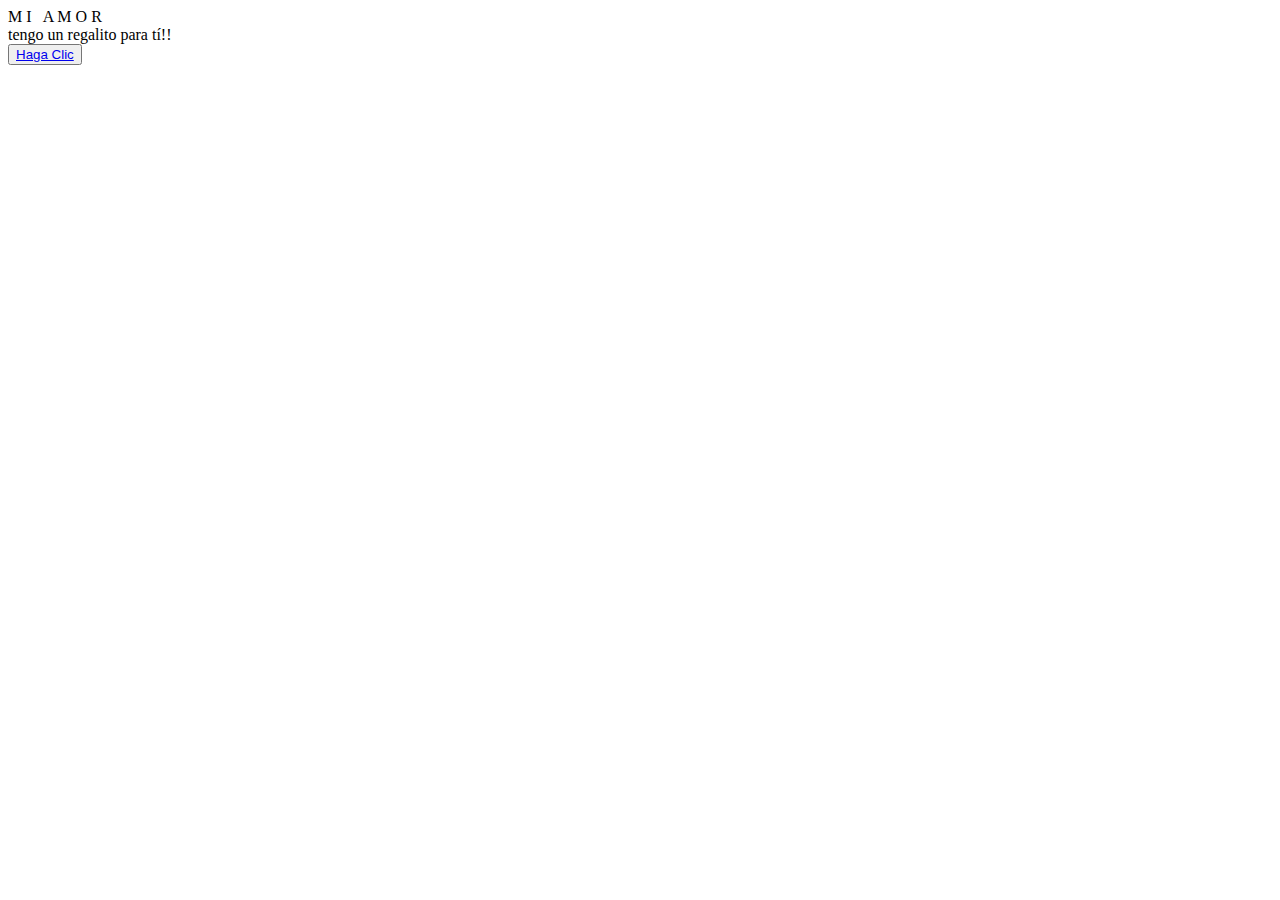
==== index.html @ 28950da2 "Add files via upload" ====
<!DOCTYPE html>
<html lang="en">
<head>
    <meta charset="UTF-8">
    <meta http-equiv="X-UA-Compatible" content="IE=edge">
    <meta name="viewport" content="width=device-width, initial-scale=1.0">
    <link rel="stylesheet" href="css/style.css">
    <link rel="icon" href="img/flowers.png" type="image/x-icon">
    <title>FLORES</title>
</head>
<body>
    <div class="greetings">

        <span>M</span>
        <span>I</span>
        &nbsp;
        <span>A</span>
        <span>M</span>
        <span>O</span>
        <span>R</span>
    </div>
    <div class="greetings">
        <span></span>
        <span></span>
        <span></span>
        <span></span>
        <span></span>
        <span></span>
    </div>
    <div class="description">
        <span>tengo un regalito para tí!!</span>
    </div>
    <div class="button">
        <button>
            <a href="FLORES.html">Haga Clic</a>
        </button>
        
    </div>
</body>
</html>
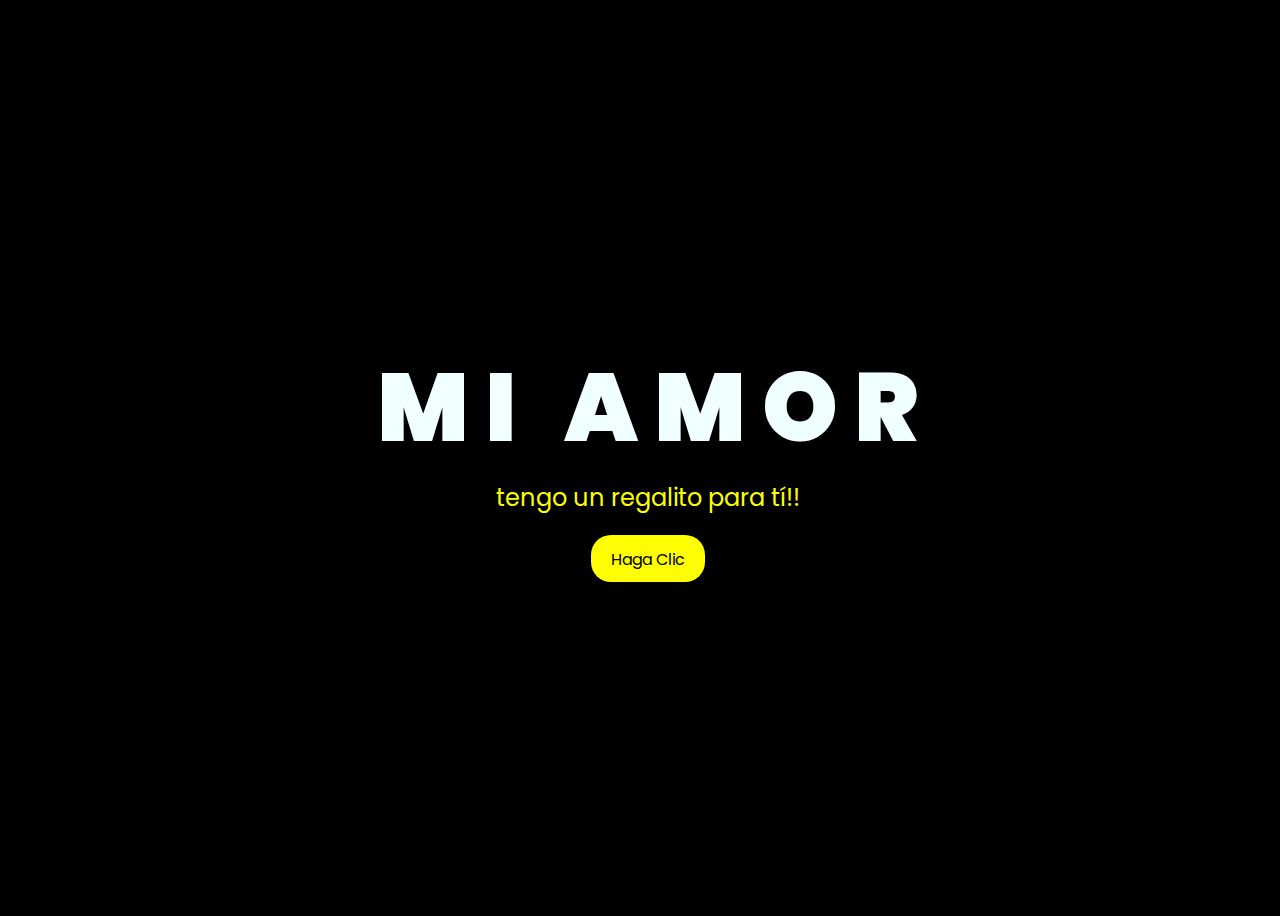
==== commit 374a4f7a: "Update index.html" ====
--- a/index.html
+++ b/index.html
@@ -6,7 +6,7 @@
     <meta name="viewport" content="width=device-width, initial-scale=1.0">
     <link rel="stylesheet" href="css/style.css">
     <link rel="icon" href="img/flowers.png" type="image/x-icon">
-    <title>FLORES</title>
+    <title>Neni<3</title>
 </head>
 <body>
     <div class="greetings">
@@ -37,4 +37,4 @@
         
     </div>
 </body>
-</html>+</html>
--- a/css/style.css
+++ b/css/style.css
@@ -0,0 +1,100 @@
+@import url('https://fonts.googleapis.com/css2?family=Poppins:ital,wght@0,500;1,900&display=swap');
+*{
+    font-family: 'Poppins',cursive;
+}
+body{
+    color: azure;
+    width: 100%;
+    height: 100vh;
+    display: flex;
+    flex-direction: column;
+    align-items: center;
+    justify-content: center;
+    background-color: black;
+}
+.greetings{
+    font-size: 6rem;
+    font-weight: 900;
+}
+.greetings > span{
+    animation: glow 2.5s ease-in-out infinite;
+}
+@keyframes glow{
+    0%, 100%{
+        color: #fff;
+        text-shadow: 0 0 12px #fbff00, 0 0 50px #fbff00, 0 0 100px #fbff00;
+    }
+    10%, 90%{
+        color: #696565;
+        text-shadow: none;
+    }
+}
+.greetings > span:nth-child(2){
+    animation-delay: .2s ;
+}
+.greetings > span:nth-child(3){
+    animation-delay: .4s ;
+}
+.greetings > span:nth-child(4){
+    animation-delay: .6s;
+}
+.greetings > span:nth-child(5){
+    animation-delay: .8s;
+}
+
+.description{
+    font-size: 1.5rem;
+    margin-bottom: 20px;
+}
+
+.button a{
+    text-decoration: none;
+    font-size: 1rem;
+    color: #111;
+}
+
+@media screen and (max-width:574px){
+    .greetings{
+        display: block;
+        font-size: 3rem;
+        font-weight: 500;
+        text-align: center;
+    }
+    .description{
+        font-size: 1rem;
+    }
+    
+    .button a{
+        font-size: .5rem;
+    }
+}
+
+.description{
+    color: #fbff00;
+}
+
+/* Estilo para el botón */
+.button button {
+    background-color: yellow; /* Fondo amarillo */
+    border: none; /* Sin bordes */
+    padding: 10px 20px; /* Ajusta el relleno según tu preferencia */
+    font-size: 18px; /* Tamaño de fuente */
+    cursor: pointer;
+    position: relative; /* Necesario para el resplandor */
+    border-radius: 20px; /* Esquinas redondeadas */
+    transition: background-color 0.3s ease-in-out; /* Transición suave para el color de fondo */
+  }
+  
+  /* Estilo para el enlace dentro del botón */
+  .button button a {
+    text-decoration: none; /* Elimina el subrayado del enlace */
+    color: inherit; /* Hereda el color del texto del botón */
+  }
+  
+  /* Efecto de resplandor al pasar el cursor sobre el botón */
+  .button button:hover {
+    background-color: orange; /* Cambia el color de fondo al pasar el mouse a naranja */
+    box-shadow: 0 0 10px yellow, 0 0 20px yellow, 0 0 30px yellow; /* Efecto de resplandor amarillo */
+  }
+  
+  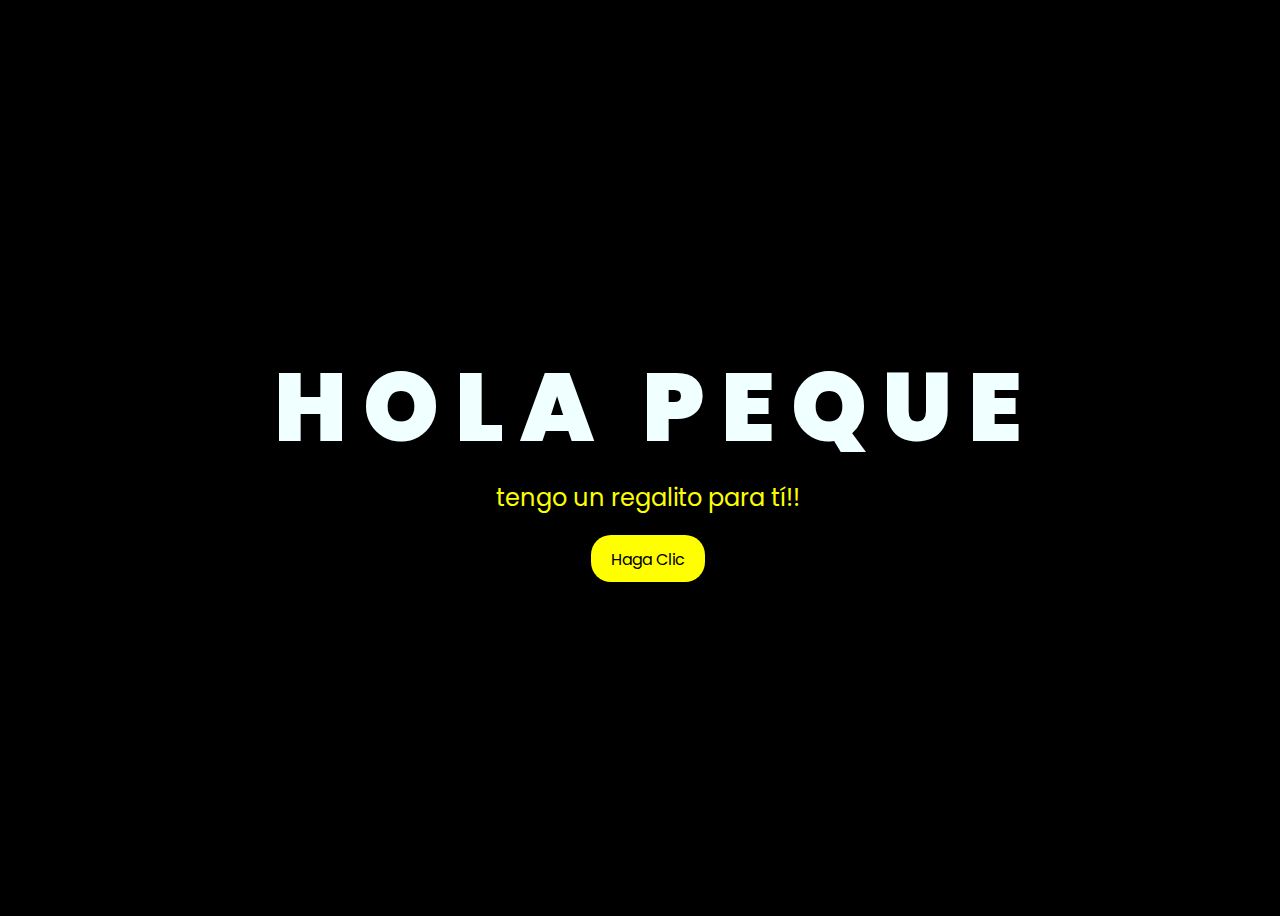
==== commit ea2e343d: "Update index.html" ====
--- a/index.html
+++ b/index.html
@@ -10,14 +10,16 @@
 </head>
 <body>
     <div class="greetings">
-
-        <span>M</span>
-        <span>I</span>
+        <span>H</span>
+        <span>O</span>
+        <span>L</span>
+        <span>A</span>
         &nbsp;
-        <span>A</span>
-        <span>M</span>
-        <span>O</span>
-        <span>R</span>
+        <span>P</span>
+        <span>E</span>
+        <span>Q</span>
+        <span>U</span>
+        <span>E</span>
     </div>
     <div class="greetings">
         <span></span>
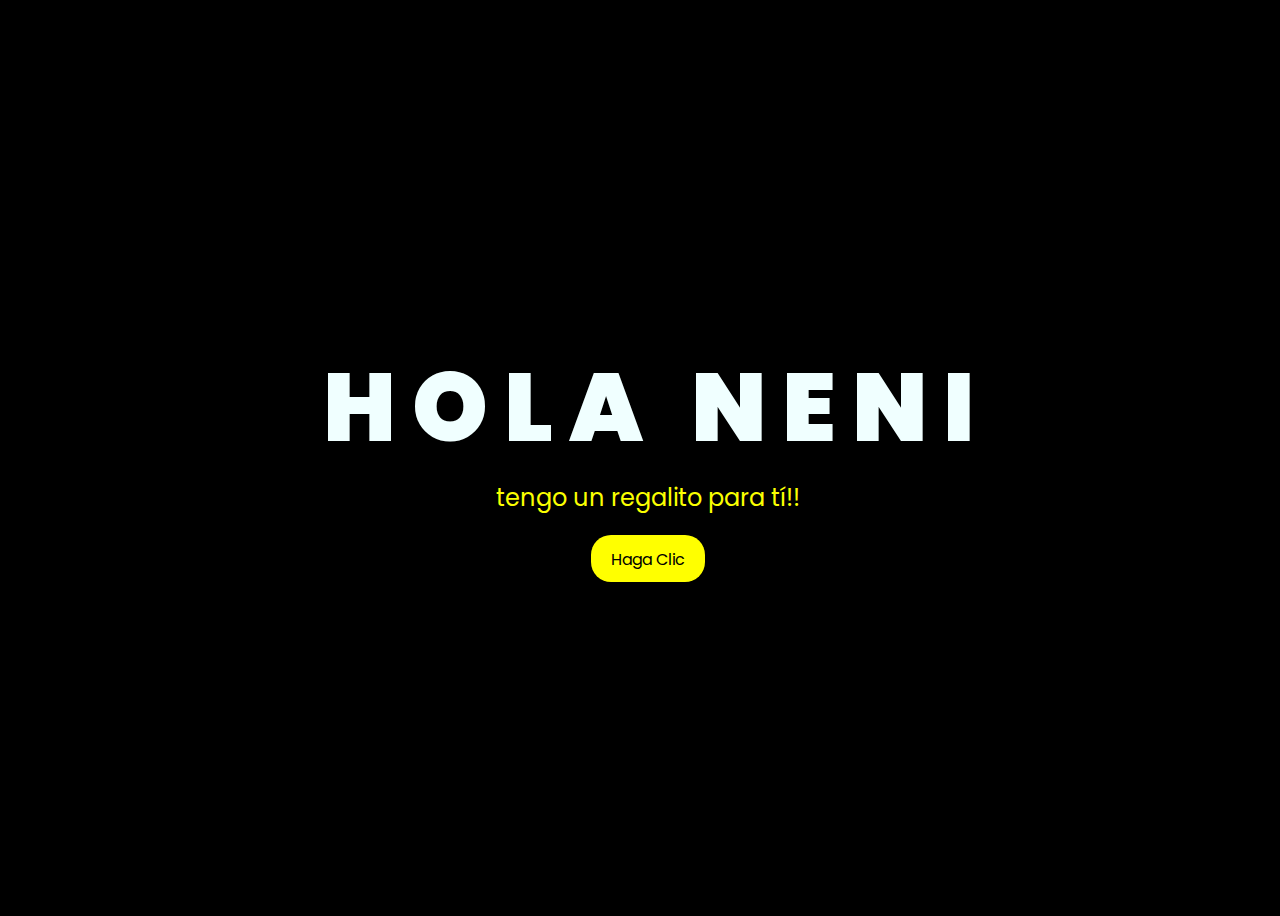
==== commit 38922482: "Update index.html" ====
--- a/index.html
+++ b/index.html
@@ -15,11 +15,10 @@
         <span>L</span>
         <span>A</span>
         &nbsp;
-        <span>P</span>
+        <span>N</span>
         <span>E</span>
-        <span>Q</span>
-        <span>U</span>
-        <span>E</span>
+        <span>N</span>
+        <span>I</span>
     </div>
     <div class="greetings">
         <span></span>
